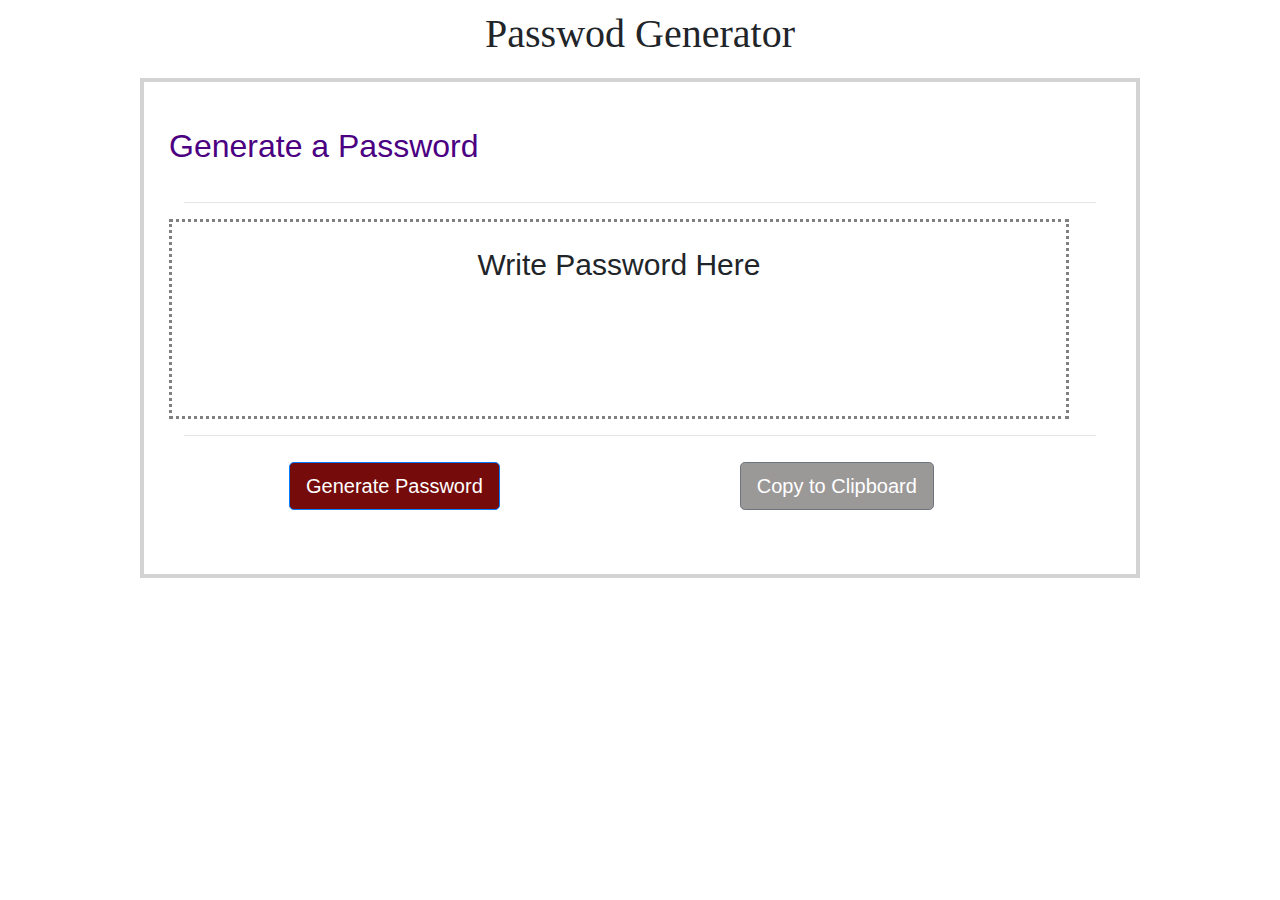
==== index.html @ 44bfe742 "adding files" ====
<!DOCTYPE html>
<html lang="en">

<head>
    <meta charset="UTF-8">
    <meta name="viewport" content="width=device-width, initial-scale=1.0">
    <meta http-equiv="X-UA-Compatible" content="ie=edge">
    <title>Password Generator</title>
    <!-- <link rel="stylesheet" href="assets/css/normalize.css"> -->
    <link rel="stylesheet" href="https://stackpath.bootstrapcdn.com/bootstrap/4.3.1/css/bootstrap.min.css"
        integrity="sha384-ggOyR0iXCbMQv3Xipma34MD+dH/1fQ784/j6cY/iJTQUOhcWr7x9JvoRxT2MZw1T" crossorigin="anonymous">
    <link rel="stylesheet" href="assets/css/style.css">

</head>

<body>

    <h1>Passwod Generator</h1>

    <div class="container">
        <div class="row">
            <p>Generate a Password<p>

        </div>
        <hr>
        <div class="row">
            <div class="pswd-box">
                Write Password Here
            </div>
        </div>
        <hr>
        <div class="row">
            <div class="col-xs-12">

                <button onclick=generatePassword() type="button" class="btn btn-primary btn-lg">
                    Generate Password</button>
            </div>
            <div class="col-xs-12">
                <button type="button" class="btn btn-secondary btn-lg">
                    Copy to Clipboard</button>
            </div>

        </div>

    </div>



    <script>

        var pwdChoices = {
            pwdLength: 0,
            pwdNumber: true,
            pwdSpecial: true,
            pwdUpper: true,
            pwdLower: true,
        }

        var pwdCharcters = "";
        lowerCase = "abcdefghijklmnopqrstuvwxyz";
        upperCase = "ABCDEFGHIJKLMNOPQRSTUVWXYZ";
        numeric = "0123456789";
        special = "!@#$%^&*(){,}[]=<>/.";
        yourPassword = "";


        function generatePassword() {
            var lengthPrompt = parseInt(prompt("How many characters"));

            if (lengthPrompt > 7 && lengthPrompt < 129) {
                alert("Your length is " + lengthPrompt);
                pwdChoices.pwdLength = lengthPrompt;
            }
            else {
                alert("not valid enter between 8 & 20");
                generatePassword();
            }

            var numericChoice = confirm("Want numbers?")

            if (numericChoice === true) {

                pwdChoices.pwdNumber = true;
                pwdCharcters += numeric;
            } else {
                pwdChoices.pwdNumber = false;
            }

            var upperChoice = confirm("Want UPPERCASE?");

            if (upperChoice === true) {
                pwdChoices.pwdUpper = true;
                pwdCharcters += upperCase;
            } else {
                pwdChoices.pwdUpper = false;
            }

            var lowerChoice = confirm("Want lowercase?");
            if (lowerChoice === true) {
                pwdChoices.pwdLower = true;
                pwdCharcters += lowerCase;
            } else {
                pwdChoices.pwdLower = false;
            }

            var specialChoice = confirm("Want Characters?");
            if (specialChoice === true) {

                pwdChoices.pwdSpecial = true;
                pwdCharcters += special;
            } else {
                pwdChoices.pwdNumber = false;
            }

            for (var i = 0; i < pwdChoices.pwdLength; i++) {
                var getChar = pwdCharcters[Math.floor(Math.random() * pwdCharcters.length)];
                yourPassword += getChar;
            }

            function myFunction() {
                document.getElementById("pswd-box").innerHTML = yourPassword;
            }
            console.log(yourPassword);
            console.log(pwdChoices.pwdLength);
            console.log(pwdCharcters);


        }


    </script>
---- assets/css/style.css ----
/*  CSS for Password Generator */
h1{
    text-align: center;
    font-family: Georgia, 'Times New Roman', Times, serif;
    padding: 10px;
}
p{
    color: indigo;
    font-size: 32px;
}

.container{
    height: 500px;
    width: 1000px;
    border: solid lightgrey 4px;
    padding: 40px;
    margin-top: 10px;
   
}

.pswd-box{
    font-size: 30px;
    text-align: center;
    border: dotted grey;
    width: 900px;
    height: 200px;
    padding: 20px;
}
button{
    margin: 120px;
    /* padding: 20px; */
    margin-top: 10px;
}
.btn-primary{
    background-color: #750b0b;
}
.btn-secondary{
    background-color: rgb(155, 152, 152);
    margin-right: 40px;
}
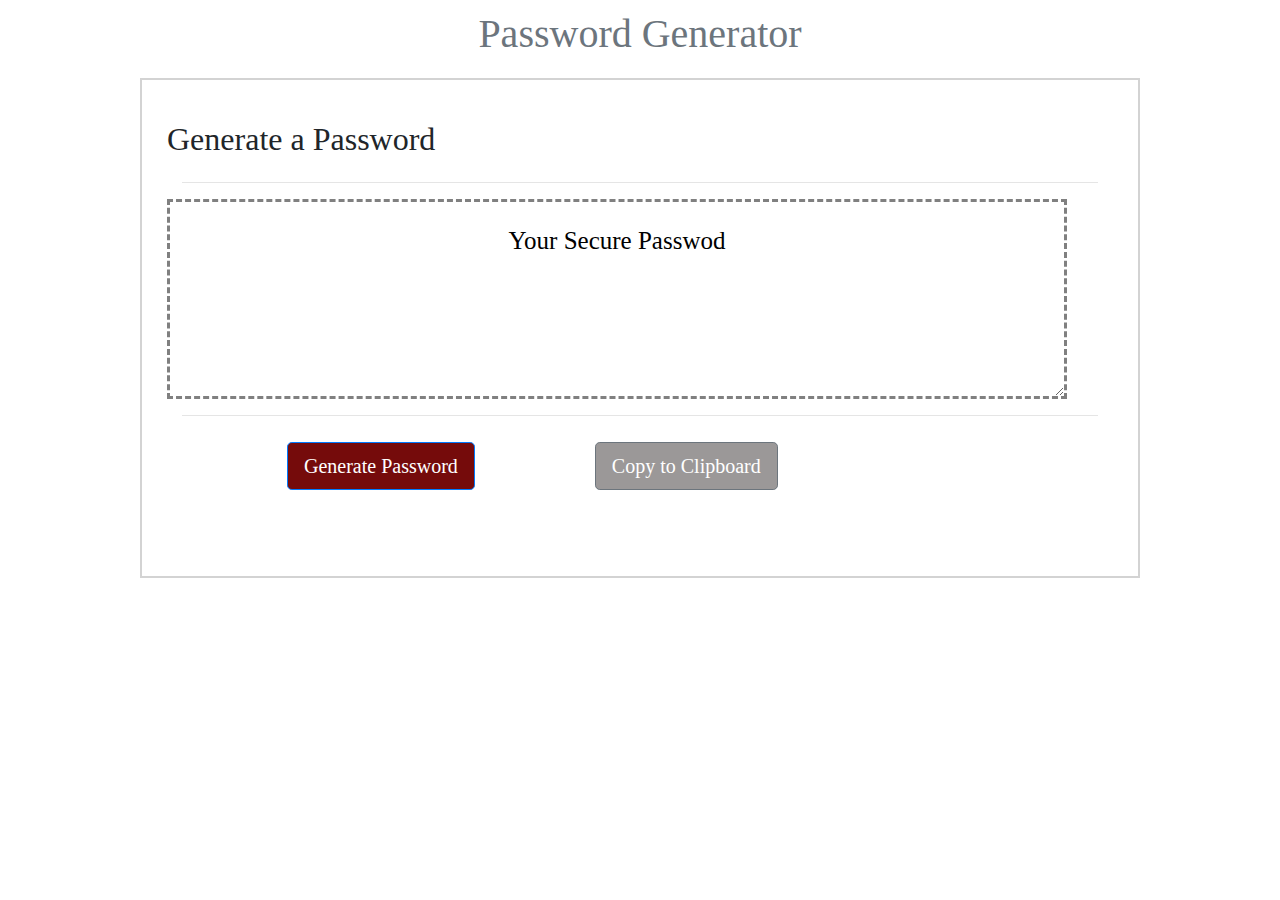
==== commit e2a73a61: "working password & copy" ====
--- a/index.html
+++ b/index.html
@@ -15,28 +15,24 @@
 
 <body>
 
-    <h1>Passwod Generator</h1>
+    <h1 class="text-center text-muted">Password Generator</h1>
 
     <div class="container">
         <div class="row">
-            <p>Generate a Password<p>
-
+            <h2>Generate a Password<h2>
         </div>
         <hr>
         <div class="row">
-            <div class="pswd-box">
-                Write Password Here
-            </div>
+            <textarea class="content-box" id="pswd-box">Your Secure Passwod</textarea>
         </div>
         <hr>
         <div class="row">
             <div class="col-xs-12">
-
-                <button onclick=generatePassword() type="button" class="btn btn-primary btn-lg">
+                <button onclick="generatePassword()" type="button" class="btn btn-primary btn-lg">
                     Generate Password</button>
             </div>
             <div class="col-xs-12">
-                <button type="button" class="btn btn-secondary btn-lg">
+                <button onclick="clipboard()" type="button" class="btn btn-secondary  ml-auto btn-lg">
                     Copy to Clipboard</button>
             </div>
 
@@ -44,7 +40,7 @@
 
     </div>
 
-
+    <!-- <input id="cpstr" type="text"> -->
 
     <script>
 
@@ -57,38 +53,41 @@
         }
 
         var pwdCharcters = "";
-        lowerCase = "abcdefghijklmnopqrstuvwxyz";
-        upperCase = "ABCDEFGHIJKLMNOPQRSTUVWXYZ";
-        numeric = "0123456789";
-        special = "!@#$%^&*(){,}[]=<>/.";
-        yourPassword = "";
+            lowerCase = "abcdefghijklmnopqrstuvwxyz";
+            upperCase = "ABCDEFGHIJKLMNOPQRSTUVWXYZ";
+            numeric = "0123456789";
+            special = "!@#$%^&*(){,}[]=<>/.";
+            yourPassword = "";
+       
+        var typeSelected = 0;
 
 
         function generatePassword() {
-            var lengthPrompt = parseInt(prompt("How many characters"));
+            var lengthChoice = parseInt(prompt("How many characters"));
 
-            if (lengthPrompt > 7 && lengthPrompt < 129) {
-                alert("Your length is " + lengthPrompt);
-                pwdChoices.pwdLength = lengthPrompt;
+            if (lengthChoice > 7 && lengthChoice < 129) {
+                pwdChoices.pwdLength = lengthChoice;
             }
             else {
-                alert("not valid enter between 8 & 20");
+                alert("That is not valid. Pleae enter a number between 8 & 20");
                 generatePassword();
             }
 
             var numericChoice = confirm("Want numbers?")
 
             if (numericChoice === true) {
-
+                typeSelected = typeSelected + 1;
                 pwdChoices.pwdNumber = true;
                 pwdCharcters += numeric;
             } else {
                 pwdChoices.pwdNumber = false;
+                // typeSelected = false;
             }
 
             var upperChoice = confirm("Want UPPERCASE?");
 
             if (upperChoice === true) {
+                typeSelected = typeSelected + 1;
                 pwdChoices.pwdUpper = true;
                 pwdCharcters += upperCase;
             } else {
@@ -97,6 +96,7 @@
 
             var lowerChoice = confirm("Want lowercase?");
             if (lowerChoice === true) {
+                typeSelected = typeSelected + 1;
                 pwdChoices.pwdLower = true;
                 pwdCharcters += lowerCase;
             } else {
@@ -105,27 +105,38 @@
 
             var specialChoice = confirm("Want Characters?");
             if (specialChoice === true) {
-
+                typeSelected = typeSelected + 1;
                 pwdChoices.pwdSpecial = true;
                 pwdCharcters += special;
             } else {
                 pwdChoices.pwdNumber = false;
             }
 
+            if (typeSelected === 0) {
+                alert("You must select at least one type");
+                typeSelected = 0;
+                generatePassword();
+            }
+           
+
             for (var i = 0; i < pwdChoices.pwdLength; i++) {
                 var getChar = pwdCharcters[Math.floor(Math.random() * pwdCharcters.length)];
                 yourPassword += getChar;
             }
 
-            function myFunction() {
-                document.getElementById("pswd-box").innerHTML = yourPassword;
+            document.getElementById("pswd-box").innerHTML = yourPassword;
+        
+        }
+
+        function clipboard() {
+             var copyText = document.getElementById('pswd-box');
+                console.log("copy " + copyText);
+                console.log(yourPassword);
+                copyText.select();
+                copyText.setSelectionRange(0, 99999);
+                document.execCommand("copy");
+                alert("Copied the text: " + yourPassword);
             }
-            console.log(yourPassword);
-            console.log(pwdChoices.pwdLength);
-            console.log(pwdCharcters);
-
-
-        }
 
 
     </script>--- a/assets/css/style.css
+++ b/assets/css/style.css
@@ -1,40 +1,46 @@
 /*  CSS for Password Generator */
+body{
+    font-family: Georgia, 'Times New Roman', Times, serif;
+
+}
+
 h1{
     text-align: center;
-    font-family: Georgia, 'Times New Roman', Times, serif;
     padding: 10px;
 }
-p{
-    color: indigo;
+h2{
     font-size: 32px;
 }
 
 .container{
     height: 500px;
     width: 1000px;
-    border: solid lightgrey 4px;
+    border: solid lightgrey 2px;
     padding: 40px;
     margin-top: 10px;
+    /* background-color: #b8b5b5; */
    
 }
 
-.pswd-box{
-    font-size: 30px;
+.content-box{
+    font-size: 25px;
     text-align: center;
-    border: dotted grey;
+    border: dashed grey;
     width: 900px;
     height: 200px;
     padding: 20px;
 }
 button{
     margin: 120px;
-    /* padding: 20px; */
     margin-top: 10px;
+    border: none;
 }
 .btn-primary{
     background-color: #750b0b;
+
 }
 .btn-secondary{
     background-color: rgb(155, 152, 152);
     margin-right: 40px;
+    
 }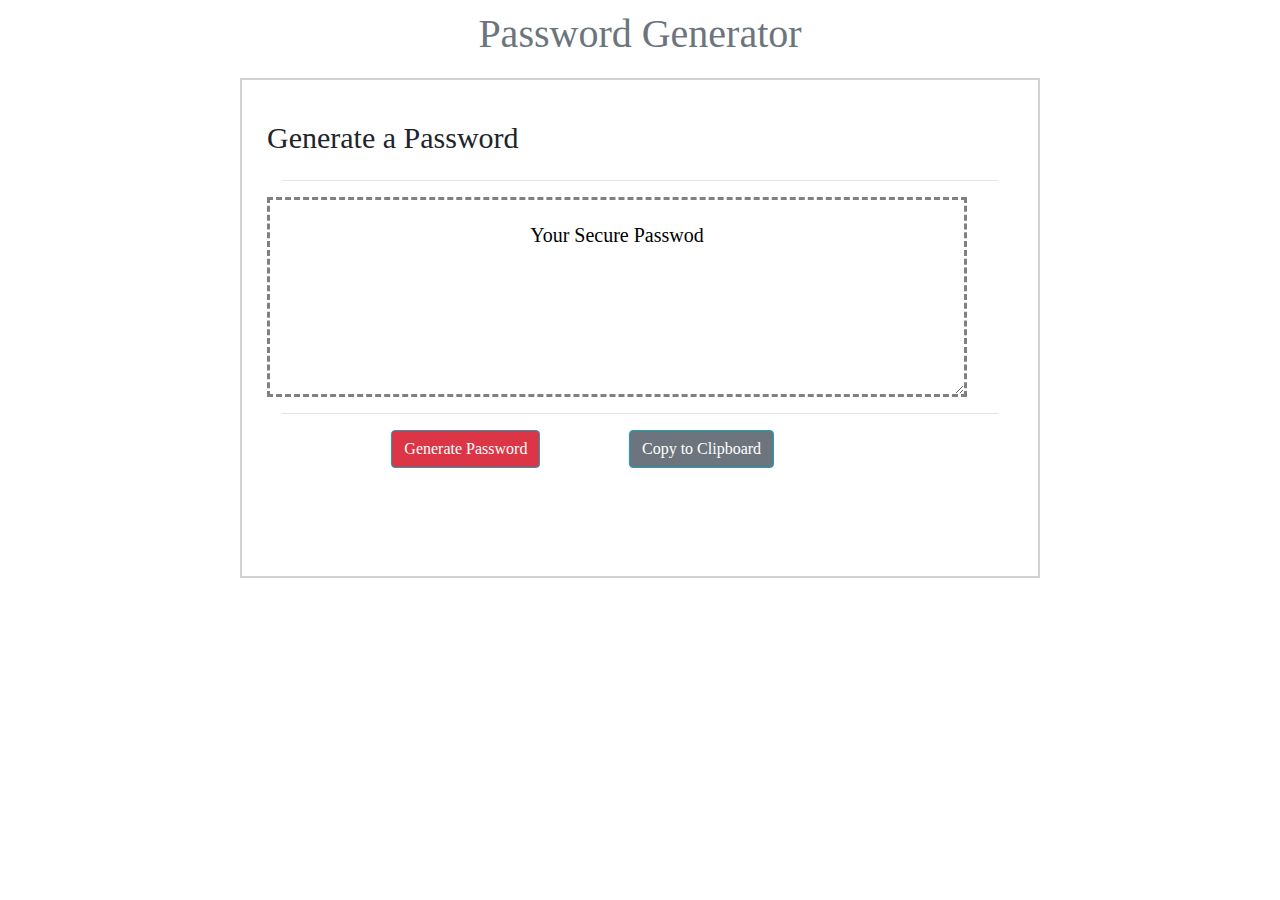
==== commit 2e3bd982: "checking responsiveness" ====
--- a/index.html
+++ b/index.html
@@ -27,20 +27,21 @@
         </div>
         <hr>
         <div class="row">
-            <div class="col-xs-12">
-                <button onclick="generatePassword()" type="button" class="btn btn-primary btn-lg">
+            <div class="col-sm-2"></div>
+            <div class="col-sm-">
+                <button onclick="generatePassword()" type="button" class="btn btn-info bg-danger d-inline">
                     Generate Password</button>
+                    <div class="col-sm-2"></div>
+                    <div class="col-sm-2"></div>
+
             </div>
-            <div class="col-xs-12">
-                <button onclick="clipboard()" type="button" class="btn btn-secondary  ml-auto btn-lg">
+            <div class="col-sm-4">
+                <button onclick="clipboard()" type="button" class="btn btn-info bg-secondary d-inline float-right">
                     Copy to Clipboard</button>
             </div>
 
         </div>
-
     </div>
-
-    <!-- <input id="cpstr" type="text"> -->
 
     <script>
 
@@ -52,7 +53,9 @@
             pwdLower: true,
         }
 
-        var pwdCharcters = "";
+        function generatePassword() {
+            
+            var pwdCharcters = "";
             lowerCase = "abcdefghijklmnopqrstuvwxyz";
             upperCase = "ABCDEFGHIJKLMNOPQRSTUVWXYZ";
             numeric = "0123456789";
@@ -61,9 +64,7 @@
        
         var typeSelected = 0;
 
-
-        function generatePassword() {
-            var lengthChoice = parseInt(prompt("How many characters"));
+       var lengthChoice = parseInt(prompt("How many characters"));
 
             if (lengthChoice > 7 && lengthChoice < 129) {
                 pwdChoices.pwdLength = lengthChoice;
@@ -136,7 +137,7 @@
                 copyText.setSelectionRange(0, 99999);
                 document.execCommand("copy");
                 alert("Copied the text: " + yourPassword);
+                yourPassword = "";
             }
 
-
     </script>--- a/assets/css/style.css
+++ b/assets/css/style.css
@@ -9,13 +9,13 @@
     padding: 10px;
 }
 h2{
-    font-size: 32px;
+    font-size: 30px;
 }
 
 .container{
     height: 500px;
-    width: 1000px;
-    border: solid lightgrey 2px;
+    width: 800px;
+    border: solid  lightgrey 2px;
     padding: 40px;
     margin-top: 10px;
     /* background-color: #b8b5b5; */
@@ -23,24 +23,18 @@
 }
 
 .content-box{
-    font-size: 25px;
+    font-size: 20px;
     text-align: center;
     border: dashed grey;
-    width: 900px;
+    width: 700px;
     height: 200px;
     padding: 20px;
 }
-button{
-    margin: 120px;
-    margin-top: 10px;
-    border: none;
-}
-.btn-primary{
+.bg-danger{
     background-color: #750b0b;
 
 }
 .btn-secondary{
     background-color: rgb(155, 152, 152);
-    margin-right: 40px;
     
 }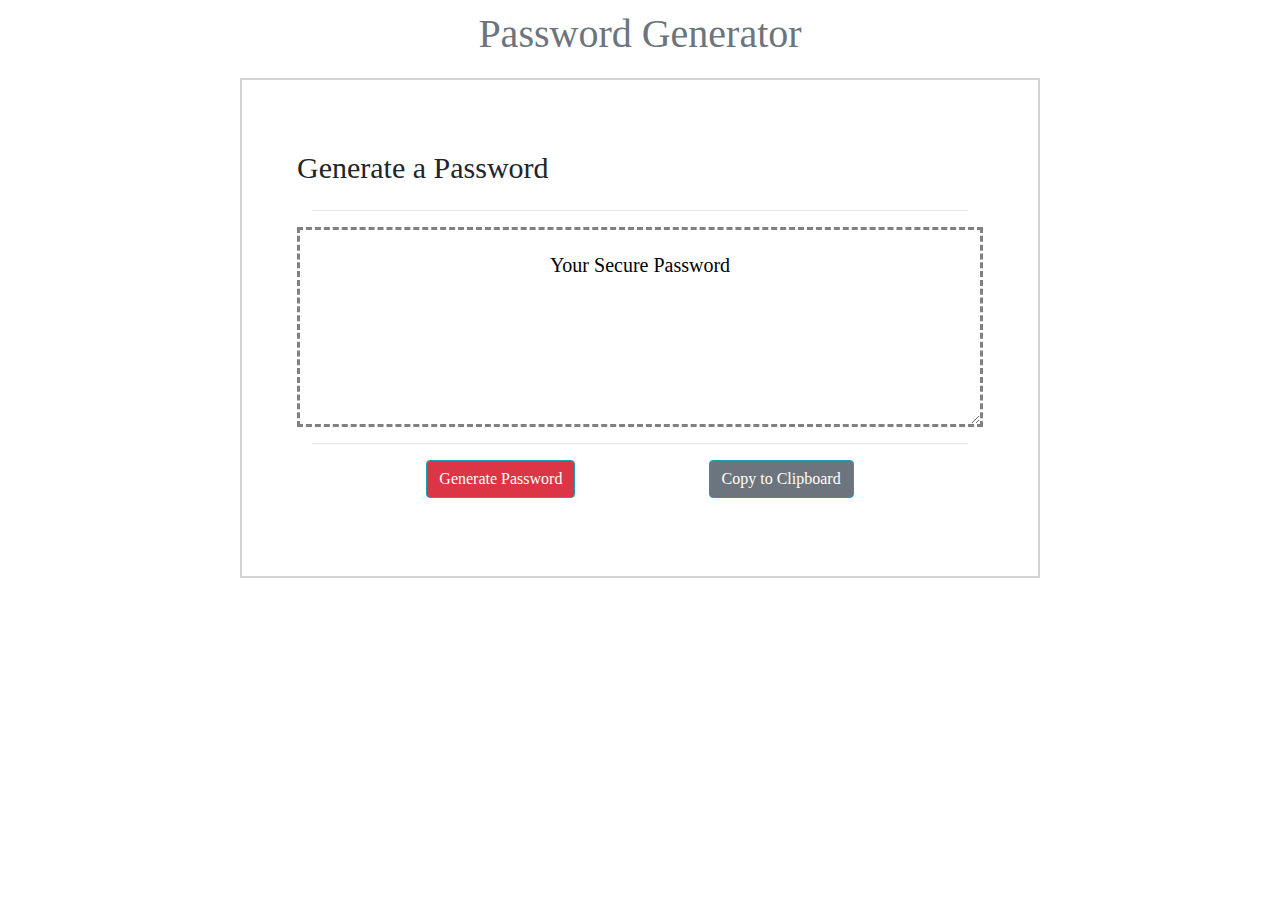
==== commit af75e6dc: "fixed loop return" ====
--- a/index.html
+++ b/index.html
@@ -6,7 +6,7 @@
     <meta name="viewport" content="width=device-width, initial-scale=1.0">
     <meta http-equiv="X-UA-Compatible" content="ie=edge">
     <title>Password Generator</title>
-    <!-- <link rel="stylesheet" href="assets/css/normalize.css"> -->
+    <link rel="stylesheet" href="assets/css/normalize.css">
     <link rel="stylesheet" href="https://stackpath.bootstrapcdn.com/bootstrap/4.3.1/css/bootstrap.min.css"
         integrity="sha384-ggOyR0iXCbMQv3Xipma34MD+dH/1fQ784/j6cY/iJTQUOhcWr7x9JvoRxT2MZw1T" crossorigin="anonymous">
     <link rel="stylesheet" href="assets/css/style.css">
@@ -23,15 +23,14 @@
         </div>
         <hr>
         <div class="row">
-            <textarea class="content-box" id="pswd-box">Your Secure Passwod</textarea>
+            <textarea class="content-box" id="pswd-box">Your Secure Password</textarea>
         </div>
         <hr>
         <div class="row">
             <div class="col-sm-2"></div>
-            <div class="col-sm-">
+            <div class="col-sm-4">
                 <button onclick="generatePassword()" type="button" class="btn btn-info bg-danger d-inline">
                     Generate Password</button>
-                    <div class="col-sm-2"></div>
                     <div class="col-sm-2"></div>
 
             </div>
@@ -39,6 +38,7 @@
                 <button onclick="clipboard()" type="button" class="btn btn-info bg-secondary d-inline float-right">
                     Copy to Clipboard</button>
             </div>
+            <div class="col-sm-2"></div>
 
         </div>
     </div>
@@ -62,30 +62,32 @@
             special = "!@#$%^&*(){,}[]=<>/.";
             yourPassword = "";
        
-        var typeSelected = 0;
+    var typeSelected = 0;
+        
 
-       var lengthChoice = parseInt(prompt("How many characters"));
+       var lengthChoice = parseInt(prompt("Enter the Character Length"));
 
             if (lengthChoice > 7 && lengthChoice < 129) {
                 pwdChoices.pwdLength = lengthChoice;
             }
             else {
-                alert("That is not valid. Pleae enter a number between 8 & 20");
-                generatePassword();
+                alert("That is not valid. Pleae enter a number between 8 & 128");
+                return;
             }
 
-            var numericChoice = confirm("Want numbers?")
+         var numericChoice = confirm("Press OK if you would like Numbers");
 
             if (numericChoice === true) {
                 typeSelected = typeSelected + 1;
                 pwdChoices.pwdNumber = true;
+                // pwdCharcters = pwdCharacters + numeric;
                 pwdCharcters += numeric;
+
             } else {
                 pwdChoices.pwdNumber = false;
-                // typeSelected = false;
             }
 
-            var upperChoice = confirm("Want UPPERCASE?");
+            var upperChoice = confirm("Press OK if you would like upper case letters");
 
             if (upperChoice === true) {
                 typeSelected = typeSelected + 1;
@@ -95,7 +97,7 @@
                 pwdChoices.pwdUpper = false;
             }
 
-            var lowerChoice = confirm("Want lowercase?");
+            var lowerChoice = confirm("Press OK if you would like lower case letters");
             if (lowerChoice === true) {
                 typeSelected = typeSelected + 1;
                 pwdChoices.pwdLower = true;
@@ -104,19 +106,19 @@
                 pwdChoices.pwdLower = false;
             }
 
-            var specialChoice = confirm("Want Characters?");
+            var specialChoice = confirm("Press OK if you would like special characters");
             if (specialChoice === true) {
                 typeSelected = typeSelected + 1;
                 pwdChoices.pwdSpecial = true;
                 pwdCharcters += special;
             } else {
-                pwdChoices.pwdNumber = false;
+                pwdChoices.pwdSpecial = false;
             }
 
             if (typeSelected === 0) {
                 alert("You must select at least one type");
                 typeSelected = 0;
-                generatePassword();
+                return;
             }
            
 
@@ -131,13 +133,10 @@
 
         function clipboard() {
              var copyText = document.getElementById('pswd-box');
-                console.log("copy " + copyText);
-                console.log(yourPassword);
                 copyText.select();
                 copyText.setSelectionRange(0, 99999);
                 document.execCommand("copy");
                 alert("Copied the text: " + yourPassword);
-                yourPassword = "";
             }
 
     </script>--- a/assets/css/style.css
+++ b/assets/css/style.css
@@ -16,9 +16,8 @@
     height: 500px;
     width: 800px;
     border: solid  lightgrey 2px;
-    padding: 40px;
+    padding: 70px;
     margin-top: 10px;
-    /* background-color: #b8b5b5; */
    
 }
 
